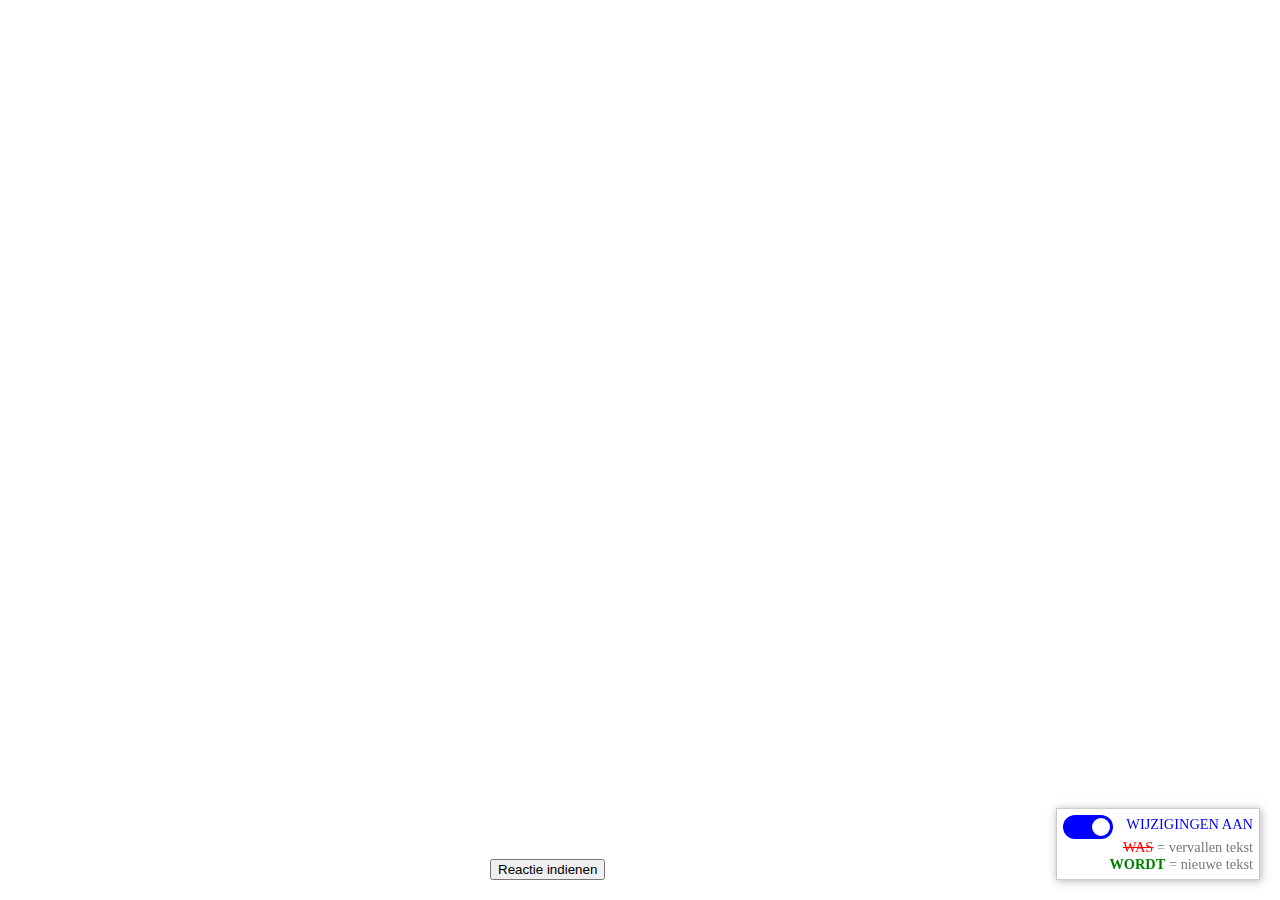
==== index.html @ 6a749d53 "Update index.html" ====
<!DOCTYPE html>
<html lang='nl'>

  <head>
        <meta charset='utf-8'>

        <meta content="text/html; charset=utf-8" http-equiv="content-type">
        <meta name="viewport" content="width=device-width, initial-scale=1, shrink-to-fit=no">
        <title>Wijzigingsvoorstel BRT.Next</title>    


        <link rel="stylesheet" type="text/css" href="./media/style.css">
		<link rel='shortcut icon' type='image/x-icon' href='https://tools.geostandaarden.nl/respec/style/logos/Geonovum.ico' />
        <script class="remove" src="./config.js"></script>
        <script class='remove' src='https://tools.geostandaarden.nl/respec/builds/respec-geonovum.js' async></script>
			
    </head>
   
    <body>
	
		
		<div class="submitComment" onclick="window.open('https://fd10.formdesk.com/geonovum/brtnext', '_blank')";>
			<button id="respec-pill" aria-controls="respec-menu" aria-expanded="false" aria-haspopup="true" aria-label="ReSpec Menu">Reactie indienen</button>
		</div>		
		
        <section id='abstract' style="display: none">
		Samenvatting
		</section>
     
        <section id='sotd'></section>

        <div data-format="markdown" data-include="versiebeheer.md"></div>
        <!--section data-format="markdown" data-include="inleiding.md"></section-->
        <section data-format="markdown" data-include="wegdeel.md"></section>
        <section data-format="markdown" data-include="spoor.md"></section>
        <section data-format="markdown" data-include="waterdeel.md"></section>
        <section data-format="markdown" data-include="terrein.md"></section>
        <section data-format="markdown" data-include="gebouw.md"></section>
        <section data-format="markdown" data-include="inrichtingselement.md"></section>
        <section data-format="markdown" data-include="relief.md"></section>
        <section data-format="markdown" data-include="hoogte.md"></section>
        <!--section data-format="markdown" data-include="registratiefgebied.md"></section-->
        <!--section data-format="markdown" data-include="geografischgebied.md"></section-->
        <!--section data-format="markdown" data-include="plaats.md"></section-->
        <!--section data-format="markdown" data-include="functioneelgebied.md"></section-->
        <!--section data-format="markdown" data-include="plantopografie.md"></section-->
		<section data-format="markdown" data-include="wijzigingen_tov_20220628.md"></section>      
      <!-- genereer hier een afbeeldingen lijst- - - - - - - - - - - - - - - - - - - - - - - - - - -->
        <!--<section id="tof"><h2>Lijst van afbeeldingen</h2></section> -->
		<div class="trackChanges">
		<label class="switch" onclick="toggleTrackChanges();">
			  <input id="toggleTrackChanges" type="checkbox" checked="checked">
			  <span class="slider round"></span>
			</label>
			<span class="textTrackChanges">WIJZIGINGEN AAN</span><br />
			<span style="color: red;
    text-decoration: line-through;">WAS</span> = vervallen tekst<br />
			<span style="color: green; font-weight: bold">WORDT</span> = nieuwe tekst
			</span>
		</div>			
		<script>			
		var toggleTrackChanges = function() {

			let marks = document.getElementsByTagName("strong");
			let strikes = document.getElementsByTagName("del");
				
				if (document.getElementById('toggleTrackChanges').checked == false) {
					
					for (var i=1; i<marks.length; i++) {
						console.log(marks[i]);
						marks[i].style.fontWeight = "normal";
						marks[i].style.color = "black";
					}		
					for (var i=1; i<strikes.length; i++) {
						strikes[i].style.color = "black";
						strikes[i].style.textDecoration = "none";
					}		
					document.getElementsByClassName("textTrackChanges")[0].style.color = "#cccccc";
					document.getElementsByClassName("textTrackChanges")[0].innerHTML = "WIJZINGINGEN UIT";

				}
				else {
					for (var i=1; i<marks.length; i++) {
						marks[i].style.color = "green";
						marks[i].style.fontWeight = "bold";						
					}
					for (var i=1; i<strikes.length; i++) {
						strikes[i].style.color = "red";
						strikes[i].style.textDecoration = "line-through";
					}
					document.getElementsByClassName("textTrackChanges")[0].style.color = "#0000ff";
					document.getElementsByClassName("textTrackChanges")[0].innerHTML = "WIJZINGINGEN AAN";
				}
		}
		</script>
		
    </body>
</html>
---- media/style.css ----
/*-------------------------------------------------------------------------------------
//-- File. . . :  style.css
//-- Bevat . . :  Template voor de  stylesheet voor respec  
//--              Gebaseerd op https://github.com/Geonovum/respec/wiki
//--              Deze file mag worden neergezet in de root-directory van de 
//--              betreffende standaard, maar ook 1 niveau lager in de map "media"
//--              gedefinieerde stijlen overschrijven de default stijlen.  
//-- Door. . . :  Jan van Gelder
//-------------------------------------------------------------------------------------
//-------------------------------------------------------------------------------------
//-- Log . . . :  20181009 - JvG - Initiele versie 
//-----------------------------------------------------------------------------------*/

/*-- Definitie van Image ------------------------------------------------------------*/
img 
{
  max-width: 100%;
  height: auto;
  width: auto;
}

/*-- Definite van het Geonovum Logo bovenaan Respec document ------------------------*/
img#Geonovum
{
  width:132px;
  height: 67px;
}

a.logo {
	float: right;
	display: block;
}

.logo img {
	/*height: 67px !important;*/
	/*float: right;*/
	/*margin-left: 10px;*/
	width: 132px !important;
	position: absolute;
	top: 20px;
	display: block;
}

img#logo_kadaster {
	float: right;	
	width: 132px !important;
	top: 100px
}


/*-- Definite van BlockQuotes (uitgelichte tekstblokken) ----------------------------*/
blockquote 
{
  /* margin-left: 20px !important; */
  font-family:  'Esteban', serif !important;
  font-style: italic;
  border-color: transparent !important;
  border-style: none !important;
  background-color: darkgray;
  color: white;
}

/*-- Optioneel een symbool voor de blockquote --------------------------------------*/
blockquote:before 
{
  display: block;
  height: 0;
  /* content: "|"; */   
  margin-left: -0.95em;
  font: italic 400%/1 Esteban, serif;
  color: grey;
}

/*-- Definite van tabellen ---------------------------------------------------------*/
table
{
  empty-cells: show;
  min-width: 90%;
  border-color: grey;
  border-style: solid;
}

/*-- Definite van de kopregel van een tabel ----------------------------------------*/
thead
{
  background-color: grey;
  color: white;
}
/*-- Definite van de body van een tabel --------------------------------------------*/
tbody
{
  border-color: darkolivegreen;
  background-color: lightgrey
}

/*-- Definite van de tabel-rij (deze zorgt voor 2 kleuren in de rijen) -------------*/
tr:nth-child(even) 
{
  background-color:  darkgrey;
}

/*-- Definite van de tabel-cel (data) ----------------------------------------------*/
td 
{
  vertical-align: top;
  min-width: 100px;     /* lege kolommen hebben deze minimale breedte */
}

/*-- Definite van rode tekst -------------------------------------------------------*/
r
{
  color: red;
}

/*-- Definite van rose tekstblok ---------------------------------------------------*/
div#remark
{
  border-color: darkblue;
  border-style: solid;
  background-color:  rosybrown;
  color: darkblue;
}

/* addComment */

.submitComment {	
	position: fixed;
	right: 50%;
	width: 150px;
	margin-left: -75px;
	bottom: 20px;
	z-index: 9000;	
	height: auto;	
	
}
.submitComment a {
	cursor: pointer;
}

	

/* trackChanges */

@media screen and (max-width : 906px){
	.trackChanges {
		display: none;
	}		
}

.trackChanges {	
	position: fixed;
	right: 20px;
	bottom: 20px;
	z-index: 9000;
	width: auto;
	height: auto;
	
	text-align: right;
	background: #fff;    
    color: rgb(120, 120, 120);
    border: 1px solid #ccc;
    box-shadow: 1px 1px 8px 0 rgb(100 100 100 / 50%);
	padding: 6px 6px;
	font-size: 0.9em;
}

.textTrackChanges {
	margin-left: 10px;
	color: blue;
	height: 24px;
	vertical-align: middle;
}

tbody td strong, #leeswijzer p strong { color: green }



.switch {
  position: relative;
  display: inline-block;
  width: 50px;
  height: 24px;
}

.switch input {
  opacity: 0;
  width: 0;
  height: 0;
}

.slider {
  position: absolute;
  cursor: pointer;
  top: 0;
  left: 0;
  right: 0;
  bottom: 0;
  background-color: #ccc;
  -webkit-transition: .4s;
  transition: .4s;
}

.slider:before {
  position: absolute;
  content: "";
  height: 18px;
  width: 18px;
  left: 3px;
  bottom: 3px;
  background-color: white;
  -webkit-transition: .4s;
  transition: .4s;
}

input:checked + .slider {
  background-color: blue;
}

input:focus + .slider {
  box-shadow: 0 0 1px blue;
}

input:checked + .slider:before {
  -webkit-transform: translateX(26px);
  -ms-transform: translateX(26px);
  transform: translateX(26px);
}

.slider.round {
  border-radius: 34px;
}

.slider.round:before {
  border-radius: 50%;
}
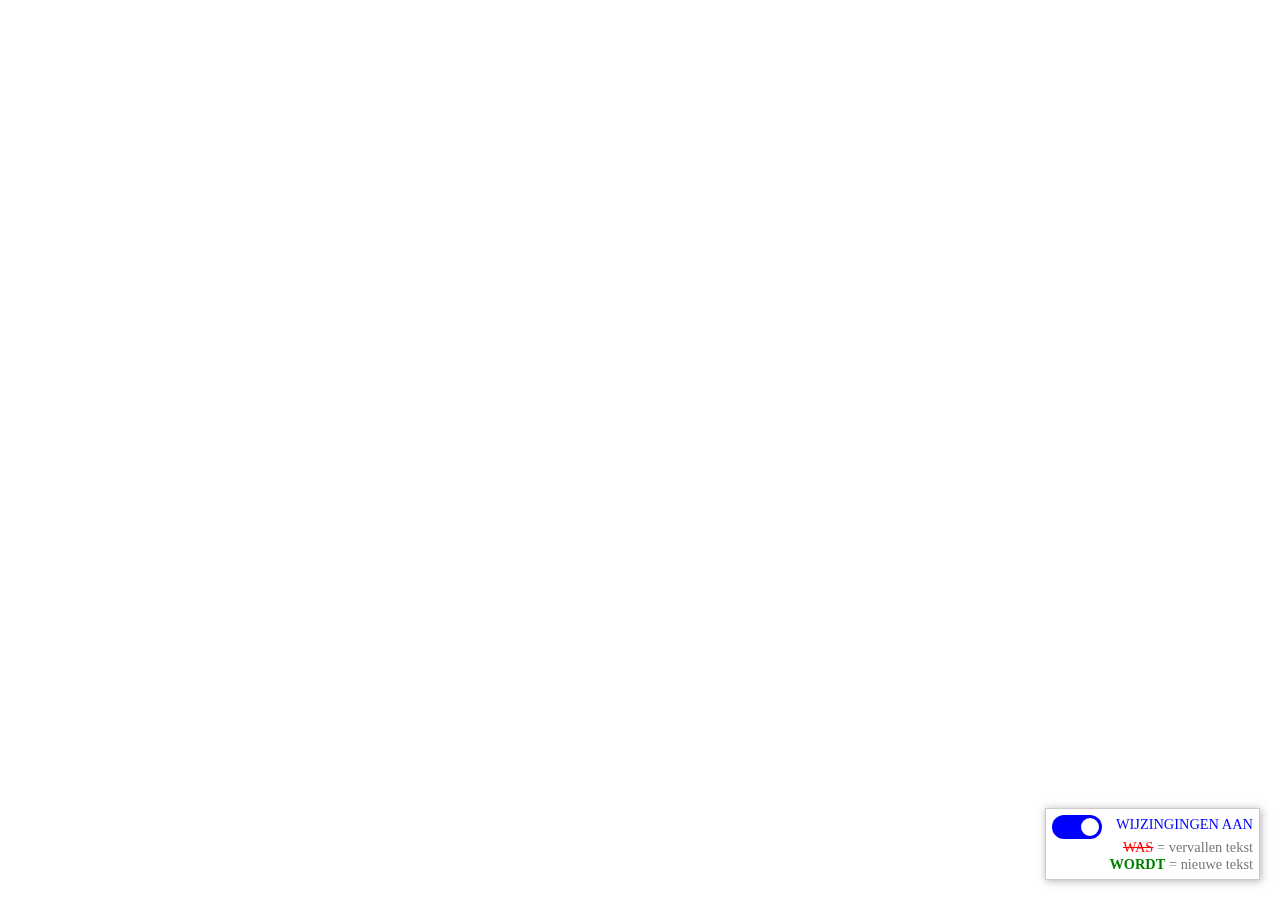
==== commit 256a6fb1: "Update index.html" ====
--- a/index.html
+++ b/index.html
@@ -18,33 +18,32 @@
    
     <body>
 	
-		
-		<div class="submitComment" onclick="window.open('https://fd10.formdesk.com/geonovum/brtnext', '_blank')";>
-			<button id="respec-pill" aria-controls="respec-menu" aria-expanded="false" aria-haspopup="true" aria-label="ReSpec Menu">Reactie indienen</button>
-		</div>		
+	
 		
         <section id='abstract' style="display: none">
-		Samenvatting
+		Dit is de consultatieversie van het wijzigingsvoorstel voor de nieuwe BRT: BRT.Next. Dit document heeft als doel om de wijzigingen in de TOP10NL onder het werkveld te consulteren.
+Reacties op dit wijzigingsvoorstel kunt u tot en met 4 december 2022 indienen via het reactieformulier: <a href="https://fd10.formdesk.com/geonovum/brtnext" target="_blank">https://fd10.formdesk.com/geonovum/brtnext</a>.
+
 		</section>
      
         <section id='sotd'></section>
 
-        <div data-format="markdown" data-include="versiebeheer.md"></div>
-        <!--section data-format="markdown" data-include="inleiding.md"></section-->
-        <section data-format="markdown" data-include="wegdeel.md"></section>
+        <!--div data-format="markdown" data-include="versiebeheer.md"></div-->
+        <section data-format="markdown" data-include="inleiding.md"></section>
+        <section data-format="markdown" data-include="weg.md"></section>
         <section data-format="markdown" data-include="spoor.md"></section>
-        <section data-format="markdown" data-include="waterdeel.md"></section>
+        <section data-format="markdown" data-include="water.md"></section>
         <section data-format="markdown" data-include="terrein.md"></section>
         <section data-format="markdown" data-include="gebouw.md"></section>
         <section data-format="markdown" data-include="inrichtingselement.md"></section>
         <section data-format="markdown" data-include="relief.md"></section>
         <section data-format="markdown" data-include="hoogte.md"></section>
-        <!--section data-format="markdown" data-include="registratiefgebied.md"></section-->
-        <!--section data-format="markdown" data-include="geografischgebied.md"></section-->
-        <!--section data-format="markdown" data-include="plaats.md"></section-->
-        <!--section data-format="markdown" data-include="functioneelgebied.md"></section-->
-        <!--section data-format="markdown" data-include="plantopografie.md"></section-->
-		<section data-format="markdown" data-include="wijzigingen_tov_20220628.md"></section>      
+        <section data-format="markdown" data-include="registratiefgebied.md"></section>
+        <section data-format="markdown" data-include="geografischgebied.md"></section>
+        <section data-format="markdown" data-include="plaats.md"></section>
+        <section data-format="markdown" data-include="functioneelgebied.md"></section>
+        <section data-format="markdown" data-include="plantopografie.md"></section>
+		<section data-format="markdown" data-include="wijzigingen_tov_20230123.md"></section>      
       <!-- genereer hier een afbeeldingen lijst- - - - - - - - - - - - - - - - - - - - - - - - - - -->
         <!--<section id="tof"><h2>Lijst van afbeeldingen</h2></section> -->
 		<div class="trackChanges">
@@ -92,6 +91,8 @@
 					document.getElementsByClassName("textTrackChanges")[0].innerHTML = "WIJZINGINGEN AAN";
 				}
 		}
+		
+		toggleTrackChanges();
 		</script>
 		
     </body>
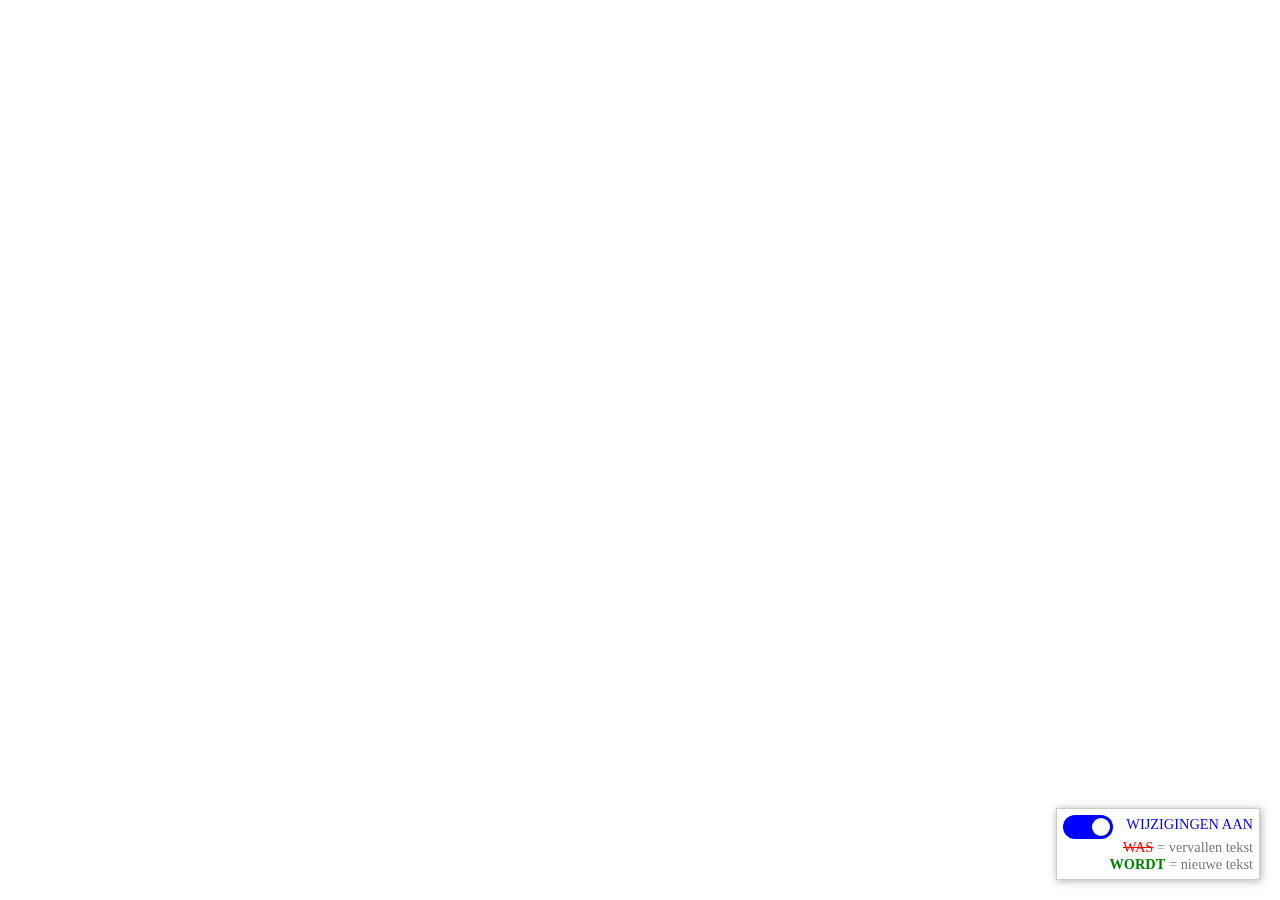
==== commit 06e59b33: "Update index.html" ====
--- a/index.html
+++ b/index.html
@@ -91,8 +91,7 @@
 					document.getElementsByClassName("textTrackChanges")[0].innerHTML = "WIJZINGINGEN AAN";
 				}
 		}
-		
-		toggleTrackChanges();
+				
 		</script>
 		
     </body>
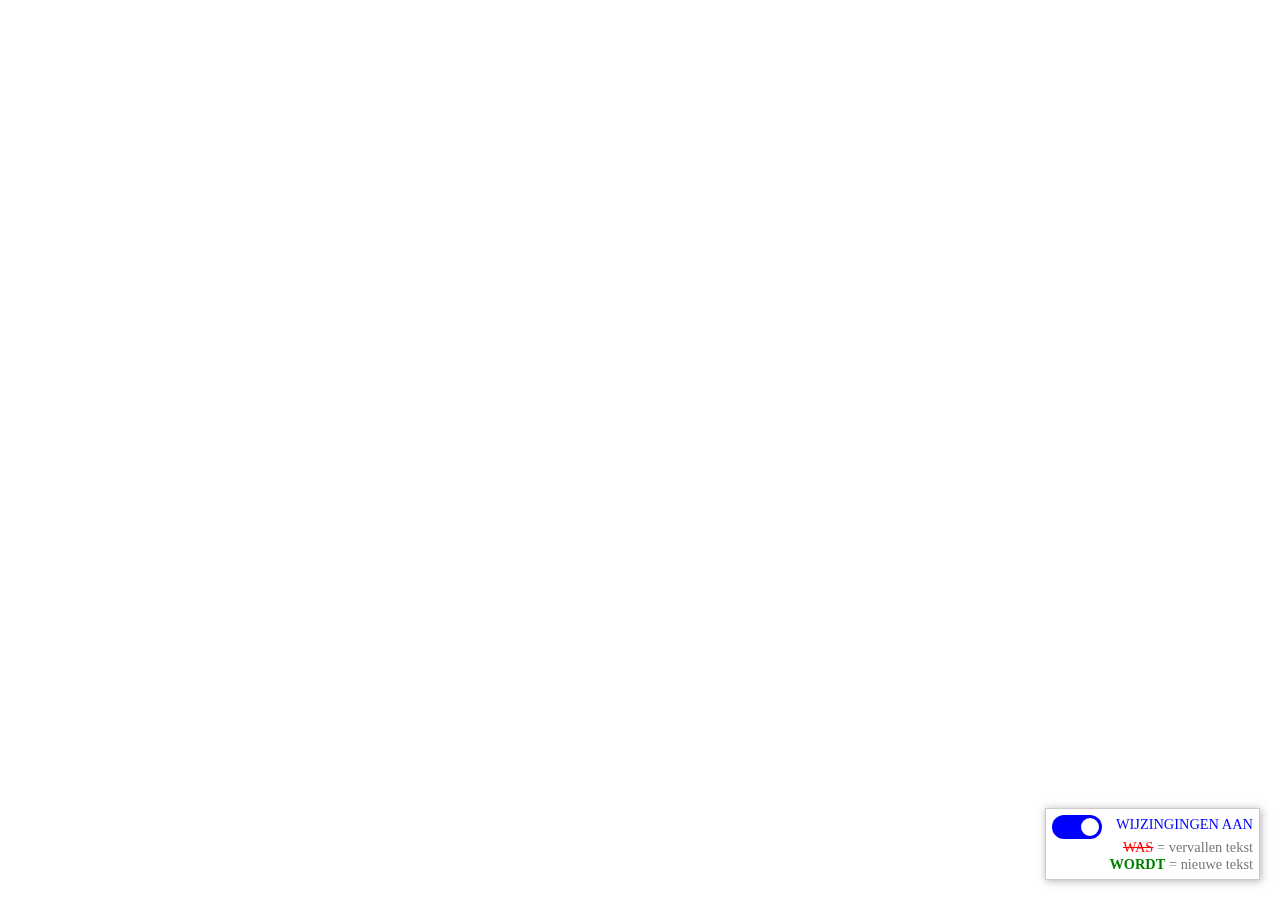
==== commit d48555d4: "Update index.html" ====
--- a/index.html
+++ b/index.html
@@ -91,7 +91,7 @@
 					document.getElementsByClassName("textTrackChanges")[0].innerHTML = "WIJZINGINGEN AAN";
 				}
 		}
-				
+		toggleTrackChanges();		
 		</script>
 		
     </body>
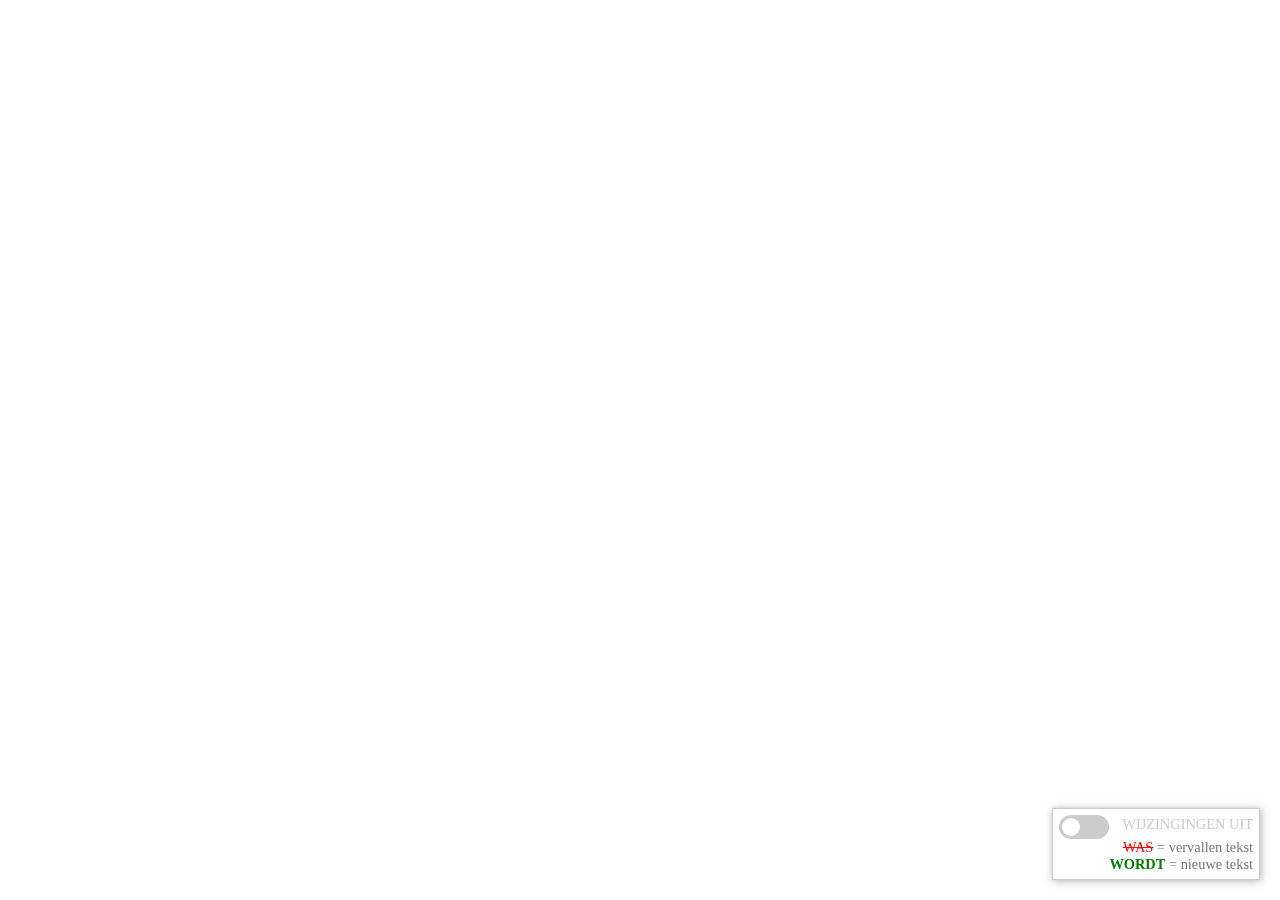
==== commit 33de4009: "Update index.html" ====
--- a/index.html
+++ b/index.html
@@ -16,9 +16,7 @@
 			
     </head>
    
-    <body>
-	
-	
+    <body onload="toggleTrackChanges();">	
 		
         <section id='abstract' style="display: none">
 		Dit is de consultatieversie van het wijzigingsvoorstel voor de nieuwe BRT: BRT.Next. Dit document heeft als doel om de wijzigingen in de TOP10NL onder het werkveld te consulteren.
@@ -48,7 +46,7 @@
         <!--<section id="tof"><h2>Lijst van afbeeldingen</h2></section> -->
 		<div class="trackChanges">
 		<label class="switch" onclick="toggleTrackChanges();">
-			  <input id="toggleTrackChanges" type="checkbox" checked="checked">
+			  <input id="toggleTrackChanges" type="checkbox">
 			  <span class="slider round"></span>
 			</label>
 			<span class="textTrackChanges">WIJZIGINGEN AAN</span><br />
@@ -90,8 +88,8 @@
 					document.getElementsByClassName("textTrackChanges")[0].style.color = "#0000ff";
 					document.getElementsByClassName("textTrackChanges")[0].innerHTML = "WIJZINGINGEN AAN";
 				}
-		}
-		toggleTrackChanges();		
+		}		
+		toggleTrackChanges();
 		</script>
 		
     </body>
